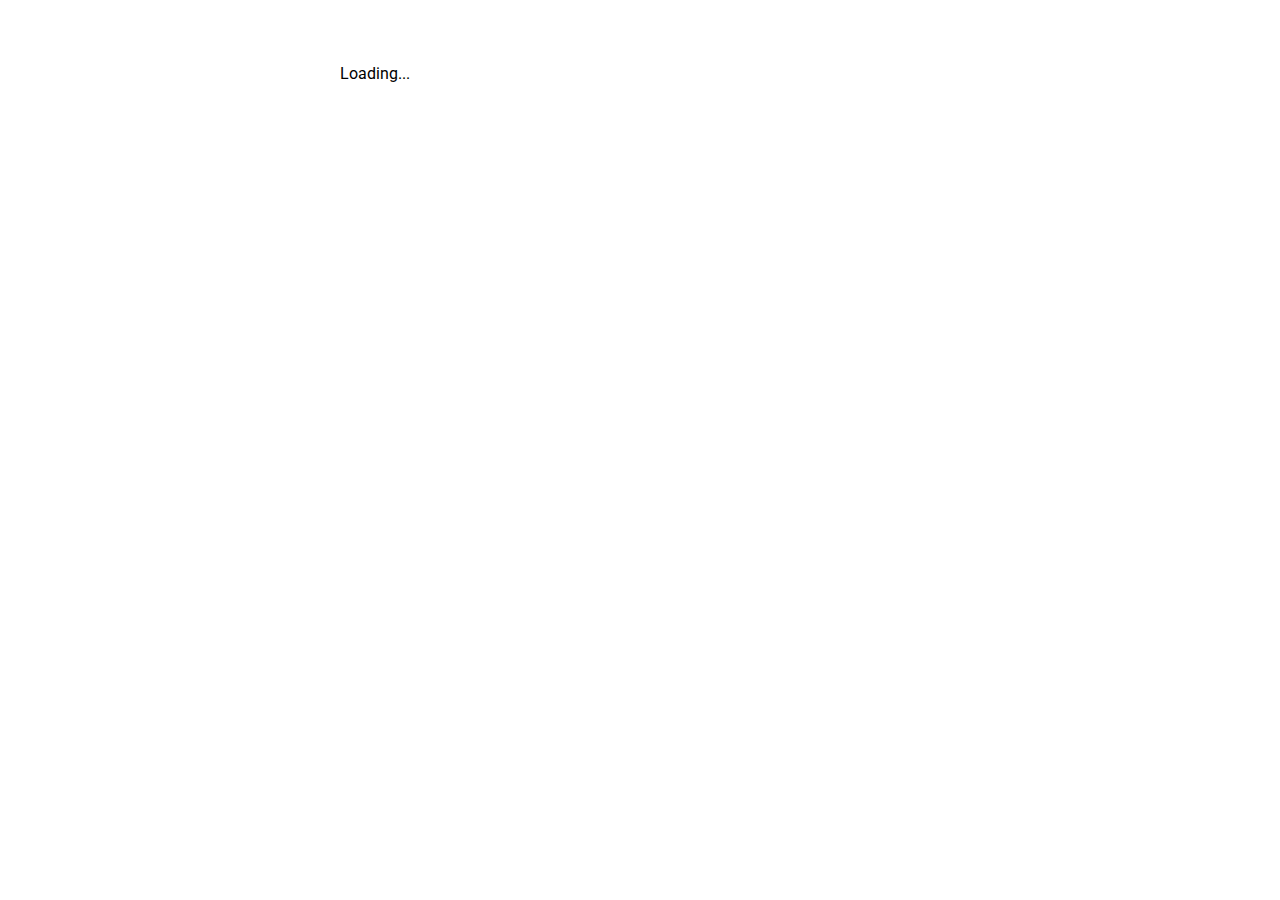
==== web/index.html @ 5ab54f53 "The very first code basement" ====
<!DOCTYPE html>
<html>
  <head>
    <title>dart_hero_tour</title>
    <meta charset="utf-8">
    <meta name="viewport" content="width=device-width, initial-scale=1">
    <link rel="stylesheet" href="styles.css">
    <link rel="icon" type="image/png" href="favicon.png">
    <script defer src="main.dart.js"></script>
  </head>
  <body>
    <my-app>Loading...</my-app>
  </body>
</html>
---- web/styles.css ----
@import url(https://fonts.googleapis.com/css?family=Roboto);
@import url(https://fonts.googleapis.com/css?family=Material+Icons);

body {
  max-width: 600px;
  margin: 0 auto;
  padding: 5vw;
}

* {
  font-family: Roboto, Helvetica, Arial, sans-serif;
}
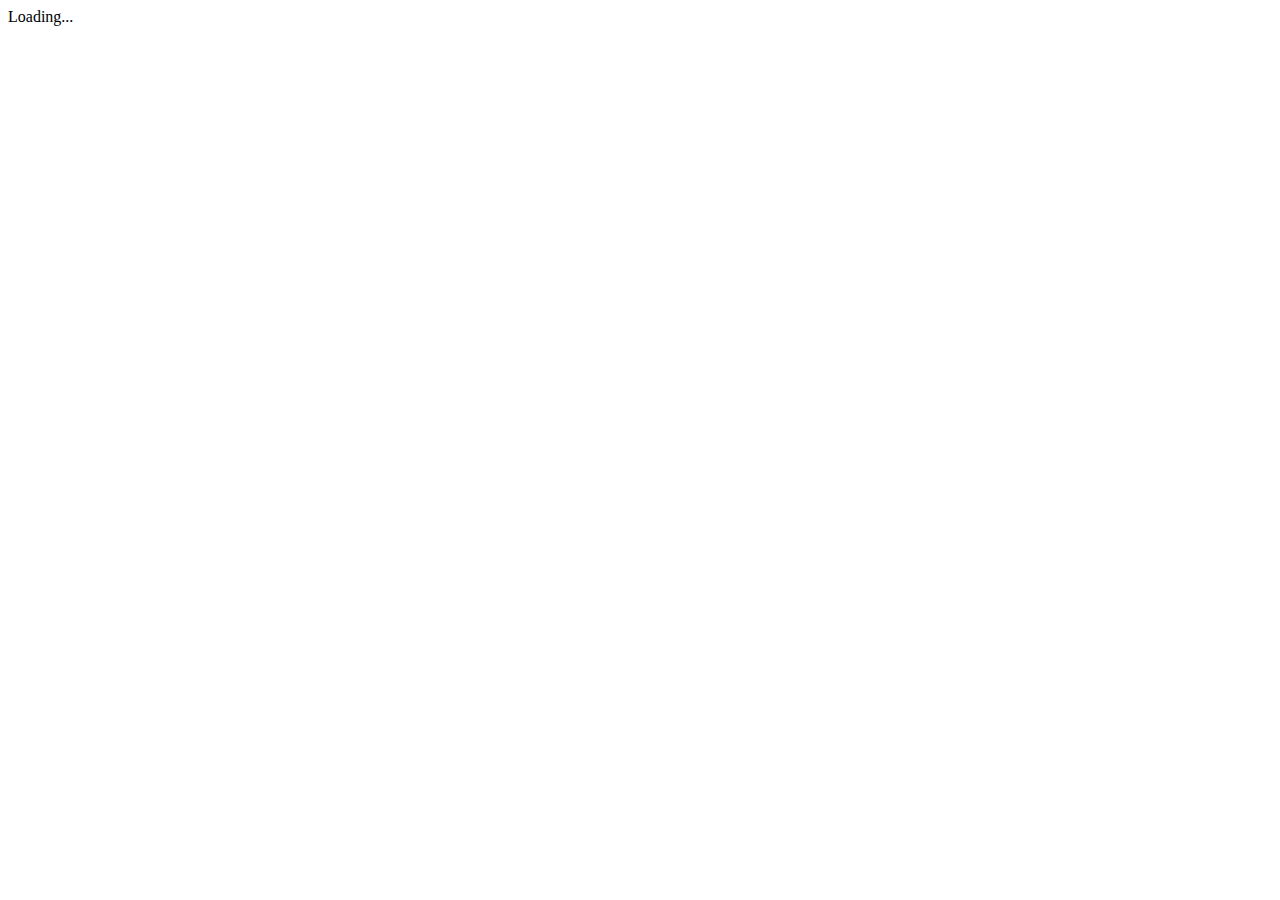
==== commit 0324a5d7: "navigation feature without style, and still needs some update" ====
--- a/web/index.html
+++ b/web/index.html
@@ -1,14 +1,25 @@
 <!DOCTYPE html>
 <html>
   <head>
+    <script>
+      (function () {
+        var m = document.location.pathname.match(/^(\/[-\w]+)+\/web($|\/)/);
+        document.write('<base href="' + (m ? m[0] : '/') + '" />');
+      }());
+    </script>
     <title>dart_hero_tour</title>
     <meta charset="utf-8">
     <meta name="viewport" content="width=device-width, initial-scale=1">
     <link rel="stylesheet" href="styles.css">
     <link rel="icon" type="image/png" href="favicon.png">
+    <link rel="stylesheet" href="https://stackpath.bootstrapcdn.com/bootstrap/4.1.3/css/bootstrap.min.css" integrity="sha384-MCw98/SFnGE8fJT3GXwEOngsV7Zt27NXFoaoApmYm81iuXoPkFOJwJ8ERdknLPMO" crossorigin="anonymous">
     <script defer src="main.dart.js"></script>
   </head>
   <body>
     <my-app>Loading...</my-app>
+
+    <script src="https://code.jquery.com/jquery-3.3.1.slim.min.js" integrity="sha384-q8i/X+965DzO0rT7abK41JStQIAqVgRVzpbzo5smXKp4YfRvH+8abtTE1Pi6jizo" crossorigin="anonymous"></script>
+<script src="https://cdnjs.cloudflare.com/ajax/libs/popper.js/1.14.3/umd/popper.min.js" integrity="sha384-ZMP7rVo3mIykV+2+9J3UJ46jBk0WLaUAdn689aCwoqbBJiSnjAK/l8WvCWPIPm49" crossorigin="anonymous"></script>
+<script src="https://stackpath.bootstrapcdn.com/bootstrap/4.1.3/js/bootstrap.min.js" integrity="sha384-ChfqqxuZUCnJSK3+MXmPNIyE6ZbWh2IMqE241rYiqJxyMiZ6OW/JmZQ5stwEULTy" crossorigin="anonymous"></script>
   </body>
 </html>
